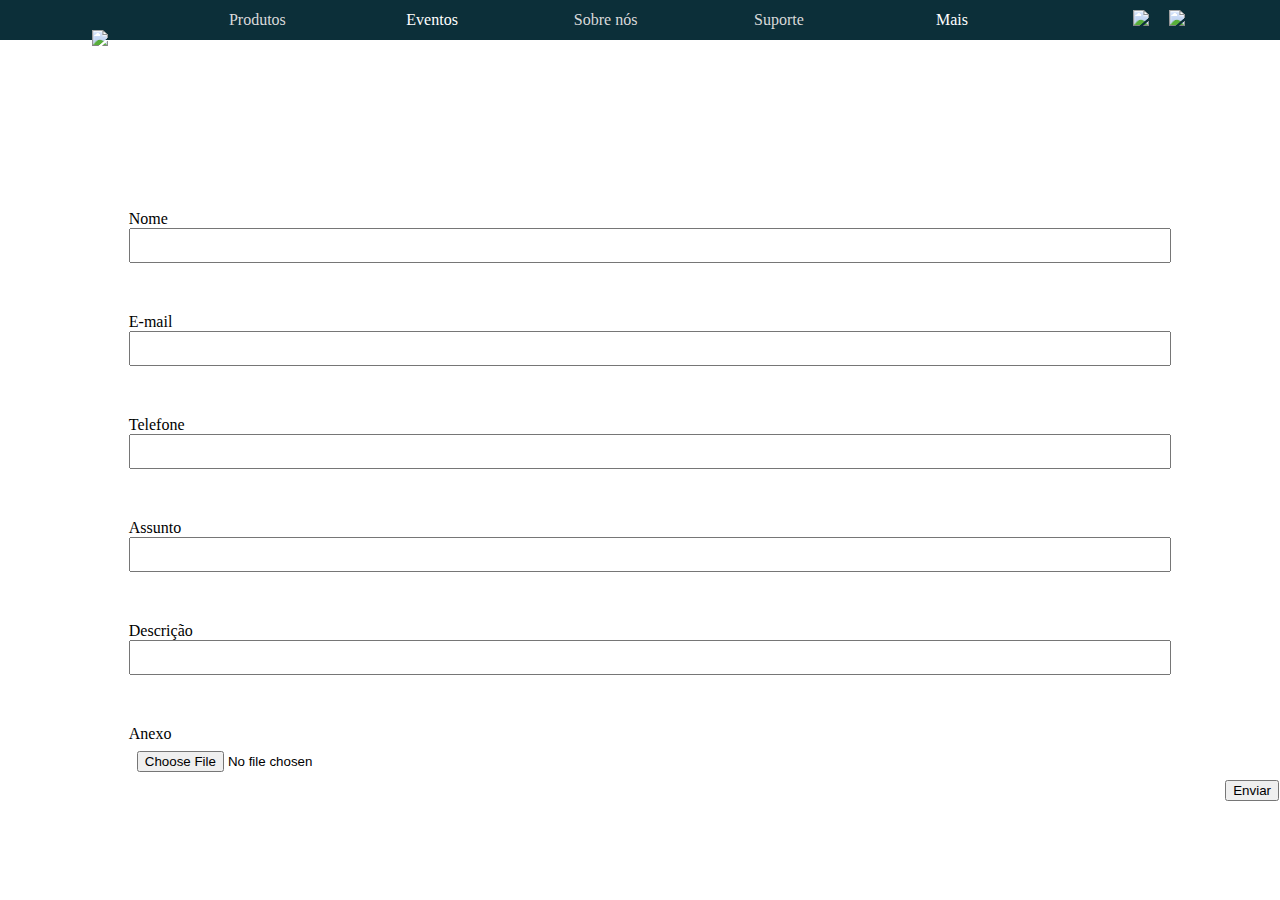
==== contato.html @ 90d38f48 "Add files via upload" ====
<!DOCTYPE html>
<html lang="en">
<head>
    <meta charset="UTF-8">
    <meta name="viewport" content="width=device-width, initial-scale=1.0">
    <link rel="stylesheet" href="style.css">
    <title>Real Tech - Website</title>
</head>
<body>
 <table border="0" cellspacing = 0>
    <tr class="cabecalho" id="linhaum">
      <td><a href="index.html"><img class="logo" src="img/Logo.png" height="100px"></a></td>
      <td><a href="produto.html">Produtos</a></td>
      <td>Eventos</td>
      <td><a href="sobrenos.html">Sobre nós</a></td>
      <td><a href="contato.html">Suporte</a></td>
      <td>Mais</td>
      <td id="pesquisa"><img src="img/lupa.png" class="espacamento"><img src="img/Rectangle 2 (1).png"></td>
    </tr>
    <tr class="espaco"></tr>
    <tr>
 
  <td colspan="7">
    <form> 
        <div class="form"><label for="Nome">Nome</label><br><input type="text"></div>
        <div class="form"><label for="E-mail">E-mail</label><br><input type="email"></div>
        <div class="form"><label for="Telefone">Telefone</label><br><input type="text"></div>
        <div class="form"><label for="Assunto">Assunto</label><br><input type="text"></div>
        <div class="form"><label for="Descrição">Descrição</label><br><input type="text"></div>
        <div class="form"><label for="Anexo">Anexo</label><br><input type="file"></div>
        <div class="botao">
    <button >
        Enviar
    </button>
    </div>
    </form>
  </td>



</table>

<body>

</html>
---- style.css ----
* {
    margin: 0;
}
.cabecalho {
    background-color: #0C2F39;
    color: white;
    text-align: center;
    height: 80px;
}
table {
    width: 100%;
    height: 100vh;
}

#linhaum {
    height: 40px;
    width: 8%;
}
td{width: 15%; }


.logo {
    transform: translate(15px,20px);
}
.espacamento{
    margin-right: 20px;
}

#pesquisa {
    min-width: 15em;
}
.fundo{
    background-color: #D9D9D9;
}

.espaco, .espaco td
{
    height: 20px;
}
#txt{
    font-weight: bolder;
    font-size: 32px;
}
.butao
{
    background-color: #D9D9D9;
    width: 200px;
    height: 100px;
     text-align: center;
font-weight: 400;
font-size: 20px;
    border-radius: 20px;
    color: #000;
    padding: 40px;
}
.img{
    text-align: center;
}
#test
{
    gap: 10px;
}

.produtosBG img {
    background-color: #D9D9D9;
    border-radius: 8px;
    margin: 12px 24px;
}

.txt{
    width: 100%;
}

a{
    text-decoration: none;
    color: #D9D9D9;
}
.img{
    width: 100%; 
    height: 250px;
}
.title{
    text-align: center;
    font-size: 50px;
    font-weight: bolder;
}
.txt{
   text-align: center;
    font-size: 35px;
}

.posicao{
    align-content: baseline;
}
.espaco, .espaco td
{
    height: 20px;
}
.form{
    width: 80%;
    margin: auto;
    padding-top: 50px;

}


input{
    padding: 8px;
    width: 100%;
}
label{
    text-align: start;
}
.botao{
 width: 100%;
 max-width: 1455px;
 display: flex;
 justify-content: right;
 
}

.regular
{
    height: 30vh;
}
.igual{
    justify-items: center;
}
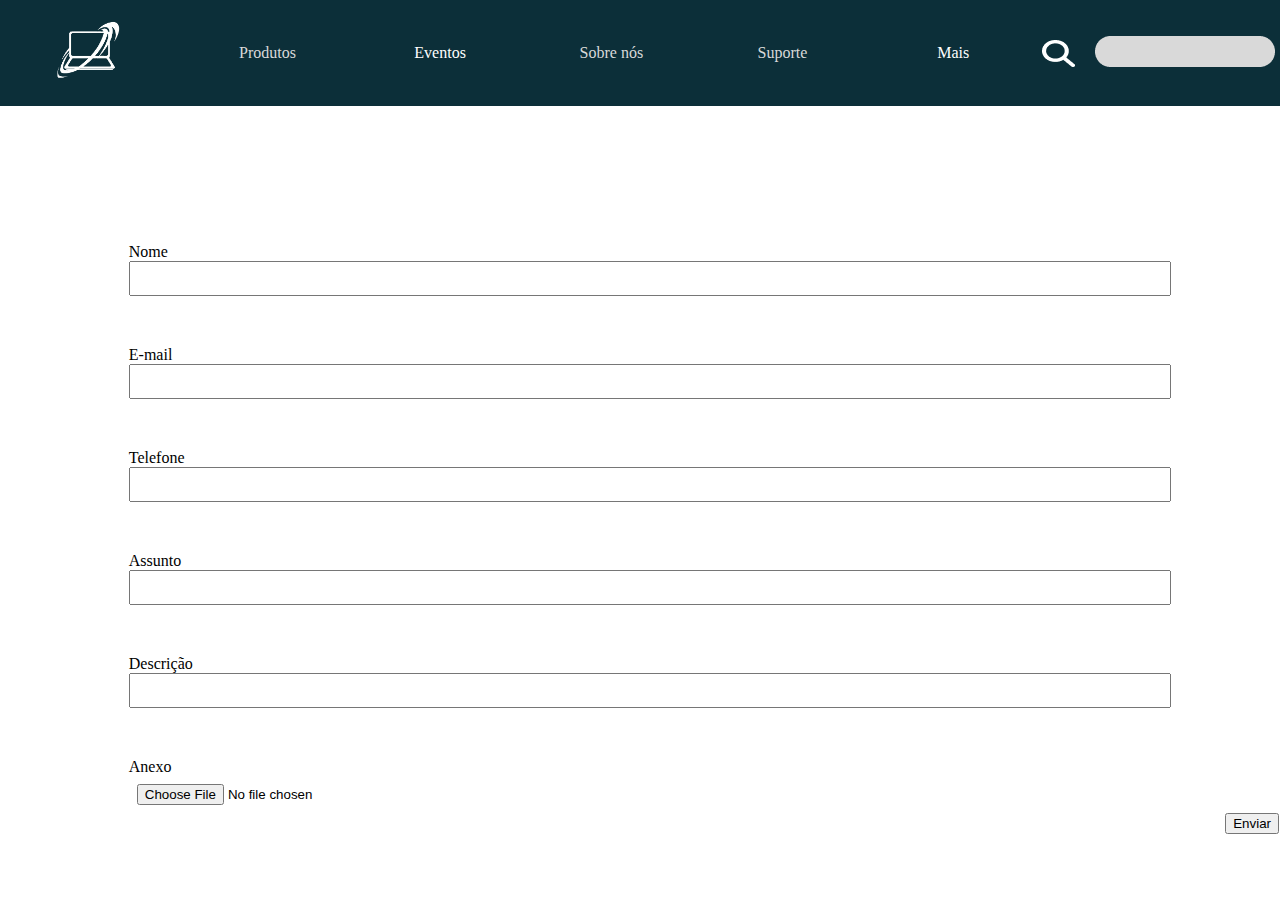
==== commit 67d3e7f7: "Update contato.html" ====
--- a/contato.html
+++ b/contato.html
@@ -9,13 +9,13 @@
 <body>
  <table border="0" cellspacing = 0>
     <tr class="cabecalho" id="linhaum">
-      <td><a href="index.html"><img class="logo" src="img/Logo.png" height="100px"></a></td>
+      <td><a href="index.html"><img class="logo" src="Logo.png" height="100px"></a></td>
       <td><a href="produto.html">Produtos</a></td>
       <td>Eventos</td>
       <td><a href="sobrenos.html">Sobre nós</a></td>
       <td><a href="contato.html">Suporte</a></td>
       <td>Mais</td>
-      <td id="pesquisa"><img src="img/lupa.png" class="espacamento"><img src="img/Rectangle 2 (1).png"></td>
+      <td id="pesquisa"><img src="lupa.png" class="espacamento"><img src="Rectangle 2 (1).png"></td>
     </tr>
     <tr class="espaco"></tr>
     <tr>
@@ -42,4 +42,4 @@
 
 <body>
 
-</html>+</html>
